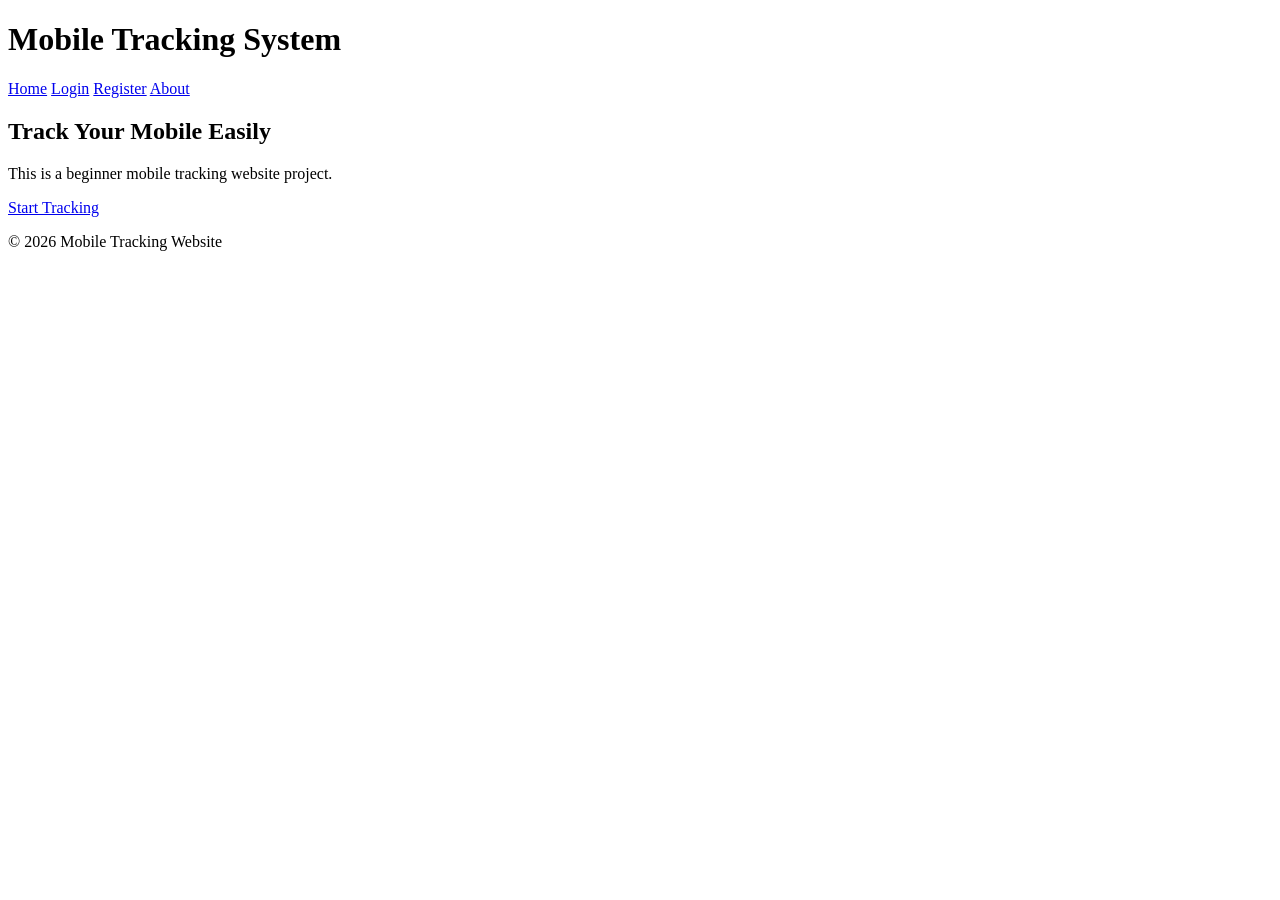
==== index.html @ 37cbf6ee "Create index.html" ====
<!DOCTYPE html>
<html lang="en">
<head>
  <meta charset="UTF-8">
  <meta name="viewport" content="width=device-width, initial-scale=1.0">
  <title>Mobile Tracking System</title>
  <link rel="stylesheet" href="css/style.css">
</head>
<body>

  <header>
    <h1>Mobile Tracking System</h1>
    <nav>
      <a href="index.html">Home</a>
      <a href="login.html">Login</a>
      <a href="register.html">Register</a>
      <a href="about.html">About</a>
    </nav>
  </header>

  <section class="hero">
    <h2>Track Your Mobile Easily</h2>
    <p>This is a beginner mobile tracking website project.</p>
    <a href="login.html" class="btn">Start Tracking</a>
  </section>

  <footer>
    <p>© 2026 Mobile Tracking Website</p>
  </footer>

</body>
</html>
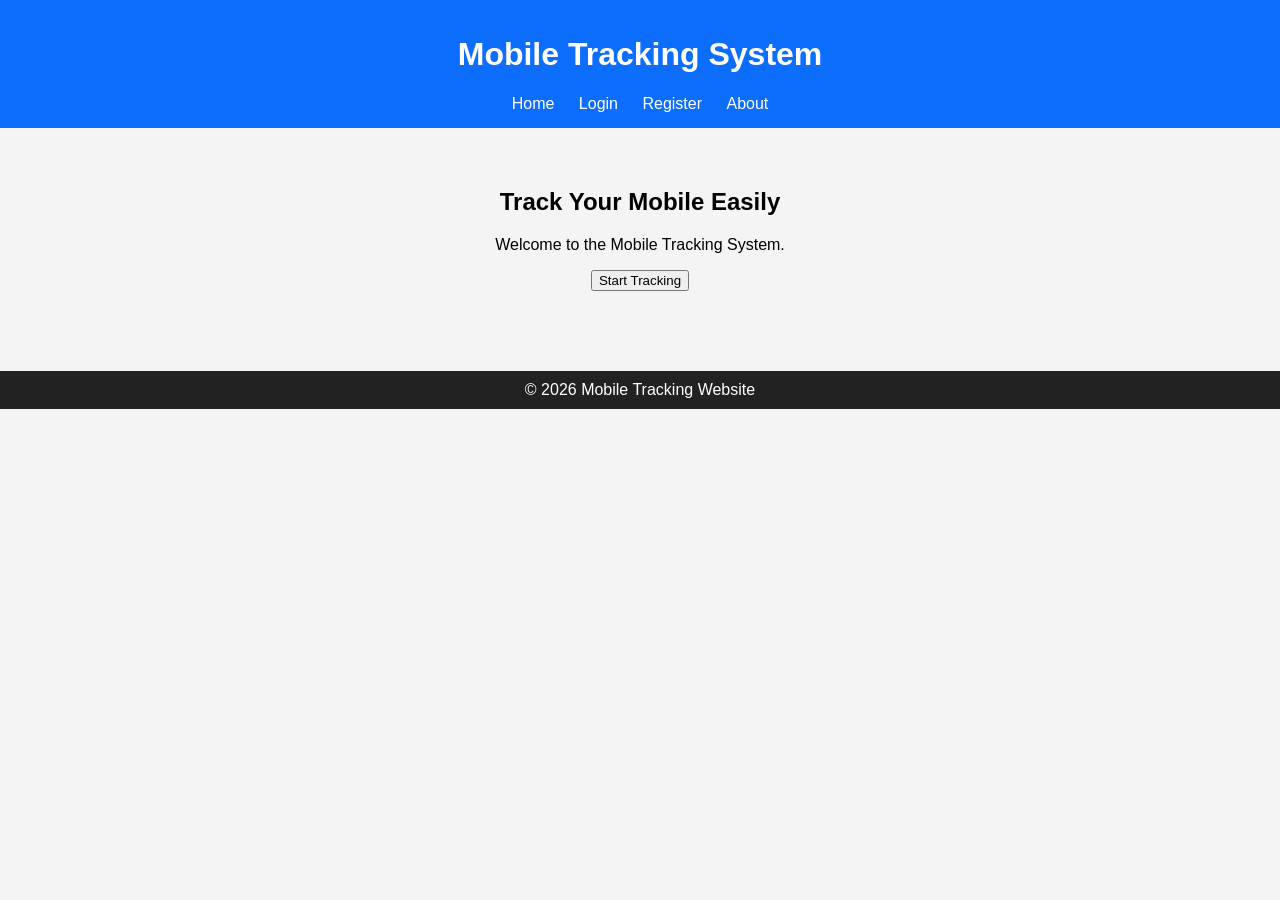
==== commit d7ee13ca: "Update index.html" ====
--- a/index.html
+++ b/index.html
@@ -1,32 +1,36 @@
 <!DOCTYPE html>
 <html lang="en">
 <head>
-  <meta charset="UTF-8">
-  <meta name="viewport" content="width=device-width, initial-scale=1.0">
-  <title>Mobile Tracking System</title>
-  <link rel="stylesheet" href="css/style.css">
+    <meta charset="UTF-8">
+    <meta name="viewport" content="width=device-width, initial-scale=1.0">
+    <title>Mobile Tracking System</title>
+    <link rel="stylesheet" href="css/style.css">
 </head>
 <body>
 
-  <header>
+<header>
     <h1>Mobile Tracking System</h1>
+
     <nav>
-      <a href="index.html">Home</a>
-      <a href="login.html">Login</a>
-      <a href="register.html">Register</a>
-      <a href="about.html">About</a>
+        <a href="index.html">Home</a>
+        <a href="login.html">Login</a>
+        <a href="register.html">Register</a>
+        <a href="about.html">About</a>
     </nav>
-  </header>
+</header>
 
-  <section class="hero">
+<main style="text-align:center;margin-top:60px;">
     <h2>Track Your Mobile Easily</h2>
-    <p>This is a beginner mobile tracking website project.</p>
-    <a href="login.html" class="btn">Start Tracking</a>
-  </section>
+    <p>Welcome to the Mobile Tracking System.</p>
 
-  <footer>
-    <p>© 2026 Mobile Tracking Website</p>
-  </footer>
+    <a href="login.html">
+        <button>Start Tracking</button>
+    </a>
+</main>
+
+<footer style="text-align:center;margin-top:80px;">
+    © 2026 Mobile Tracking Website
+</footer>
 
 </body>
 </html>
--- a/css/style.css
+++ b/css/style.css
@@ -0,0 +1,78 @@
+body {
+  font-family: Arial, sans-serif;
+  margin: 0;
+  padding: 0;
+  background: #f4f4f4;
+}
+
+header {
+  background: #0d6efd;
+  color: white;
+  padding: 15px;
+  text-align: center;
+}
+
+nav {
+  margin-top: 10px;
+}
+
+nav a {
+  color: white;
+  text-decoration: none;
+  margin: 0 10px;
+}
+
+.hero {
+  text-align: center;
+  padding: 50px;
+  background: #e9f2ff;
+}
+
+.btn {
+  display: inline-block;
+  background: #0d6efd;
+  color: white;
+  padding: 10px 20px;
+  text-decoration: none;
+  border-radius: 5px;
+}
+
+.form-container {
+  width: 350px;
+  margin: 40px auto;
+  background: white;
+  padding: 20px;
+  box-shadow: 0 0 10px rgba(0,0,0,0.1);
+  border-radius: 10px;
+}
+
+.form-container input,
+.form-container textarea,
+.form-container button {
+  width: 100%;
+  margin: 10px 0;
+  padding: 10px;
+  box-sizing: border-box;
+}
+
+.form-container button {
+  background: #0d6efd;
+  color: white;
+  border: none;
+  cursor: pointer;
+}
+
+footer {
+  text-align: center;
+  background: #222;
+  color: white;
+  padding: 10px;
+  margin-top: 20px;
+}
+
+#trackingResult {
+  margin-top: 15px;
+  background: #eef6ff;
+  padding: 10px;
+  border-radius: 8px;
+}
